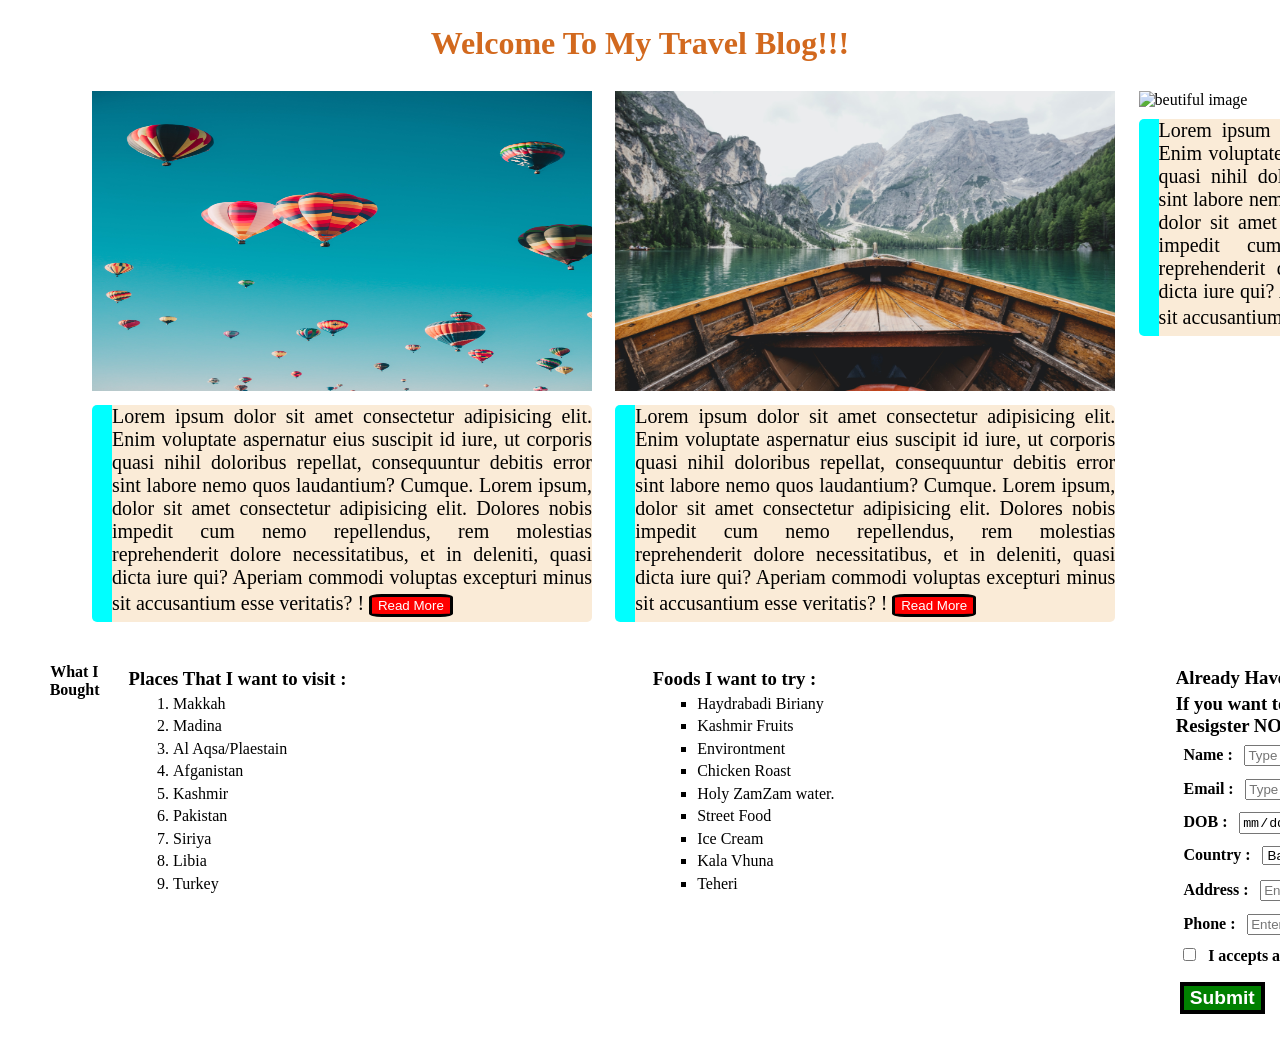
==== TravelWithMe.html @ 7cde7262 "first commit" ====
<!DOCTYPE html>
<html lang="en">
    <head>
        <meta charset="UTF-8">
        <meta name="viewport" content="width=device-width, initial-scale=1.0">
        <title>My Travel Blog</title>
        <link rel="shortcut icon" href="favIcon/travel blog.jpg" type="image/x-icon">
        <style>
            *{
                margin:1%;
            }
            h1, .countryList{
                color:chocolate;
                text-align: center;
            }
            #firstSection{
                display:flex; flex-direction:row; margin-left:50px;
            }
            .blog{
                width: 480px; font-size: 20px; text-align: justify;
                background-color: antiquewhite;
                border-left: 20px solid aqua;
                border-radius: 5px;
            }
            .formInfo{
                display: block; height: 30px;
            }
            .blog-btn{
                border: 3px solid black;
                border-radius: 15%;
                color: white;
                background-color: red;
            }

            button[type="submit"]{
                background-color: green;
                color: white;
                border: 4px solid black;
                font-size: larger;
                font-weight: 800;
                
            }

        </style>

    </head>
    <body>
        <!--This is my main heading.-->
        <h1> Welcome To My Travel Blog!!!</h1> 

        <!--This is my Blog Section.-->
        <section id="firstSection">                                 
            <div style="width:600px">
                <img src="Travel blog Image/ian-dooley-hpTH5b6mo2s-unsplash.jpg" alt="nice travel image" height="300px" width="500px">
                <p class="blog">Lorem ipsum dolor sit amet consectetur adipisicing elit. Enim voluptate aspernatur eius suscipit id iure, ut corporis quasi nihil doloribus repellat, consequuntur debitis error sint labore nemo quos laudantium? Cumque. Lorem ipsum, dolor sit amet consectetur adipisicing elit. Dolores nobis impedit cum nemo repellendus, rem molestias reprehenderit dolore necessitatibus, et in deleniti, quasi dicta iure qui? Aperiam commodi voluptas excepturi minus sit accusantium esse veritatis? !<button class="blog-btn">Read More</button>
                </p>
            </div>
    
            <div style="width:600px">
                <img src="Travel blog Image/luca-bravo-O453M2Liufs-unsplash.jpg" alt="cool travel image" height="300px" width="500px">
                <p class="blog">Lorem ipsum dolor sit amet consectetur adipisicing elit. Enim voluptate aspernatur eius suscipit id iure, ut corporis quasi nihil doloribus repellat, consequuntur debitis error sint labore nemo quos laudantium? Cumque. Lorem ipsum, dolor sit amet consectetur adipisicing elit. Dolores nobis impedit cum nemo repellendus, rem molestias reprehenderit dolore necessitatibus, et in deleniti, quasi dicta iure qui? Aperiam commodi voluptas excepturi minus sit accusantium esse veritatis? !<button class="blog-btn">Read More</button>
                </p>
            </div>

            <div style="width:600px">
                <img src="Travel blog Image/neom-i60yUhfWeYI-unsplash.jpg" alt="beutiful image" height="300px" width="500px">
                <p class="blog">Lorem ipsum dolor sit amet consectetur adipisicing elit. Enim voluptate aspernatur eius suscipit id iure, ut corporis quasi nihil doloribus repellat, consequuntur debitis error sint labore nemo quos laudantium? Cumque. Lorem ipsum, dolor sit amet consectetur adipisicing elit. Dolores nobis impedit cum nemo repellendus, rem molestias reprehenderit dolore necessitatibus, et in deleniti, quasi dicta iure qui? Aperiam commodi voluptas excepturi minus sit accusantium esse veritatis? !<button class="blog-btn">Read More</button>
                </p>
            </div>
        </section>
        <section style="display: flex;">
            <span class=""><b>What I Bought</b></span>

            <div>
                <!--Orderd List-->
                <h3 style="width: 500px;">Places That I want to visit : </h3>
                <ol type="1">
                    <li>Makkah</li>
                    <li>Madina</li>
                    <li>Al Aqsa/Plaestain</li>
                    <li>Afganistan</li>
                    <li>Kashmir</li>
                    <li>Pakistan</li>
                    <li>Siriya</li>
                    <li>Libia</li>
                    <li>Turkey</li>
                </ol>
            </div>

           <div>
              <!--UnOrderd List-->
                <h3 style="width: 500px;">Foods I want to try : </h3>
                <ul style="list-style-type: square;">
                    <li>Haydrabadi Biriany</li>
                    <li>Kashmir Fruits</li>
                    <li>Environtment</li>
                    <li>Chicken Roast</li>
                    <li>Holy ZamZam water.</li>
                    <li>Street Food</li>
                    <li>Ice Cream</li>
                    <li>Kala Vhuna</li>
                    <li>Teheri</li>
                </ul>
            </div>

            <!--Resister Form-->

            <div >
                <h3 style="width: 400px;">Already Have Account ? <a href="login.html" target="_blank"><strong>LogIn NOW!!!</strong></a>
                </h3>
                <h3 style="width: 400px;">If you want to visit your dream destination, Resigster NOW!!! </h3>
                <form action="">
                    <span class="formInfo"> <b>Name    :</b> <input type="text" name="" id="" placeholder="Type your Name"></span> 
                <span class="formInfo"> <b>Email   :</b> <input type="email" name="" id="" placeholder="Type your Email"></span>
                <span class="formInfo"> <b>DOB     :</b> <input type="date" name="" id="" placeholder="Enter Your Date Of Birth"></span>
                <span class="formInfo"> <b>Country :</b> 
                  <select>
                    <option class="countryList">Bangladesh</option>
                    <option class="countryList">Pakistan</option>
                    <option class="countryList">Afganistan</option>
                    <option class="countryList">India</option>
                  </select> 
                </span>
                <span class="formInfo"> <b>Address :</b> <input type="text" name="" id="" placeholder="Enter your Address"></span>
                <span class="formInfo"> <b>Phone   :</b> <input type="text" name="" id="" placeholder="Enter Your Phone Number"></span>

                <span class="formInfo"> <input type="checkbox" name="" id="" placeholder="Enter Your Phone Number"><b> I accepts all the terms & Condition. </b></span>
                <button type="submit">Submit</button>
                </form>


            </div>
            
        </section>
        
        
    </body>
</html>
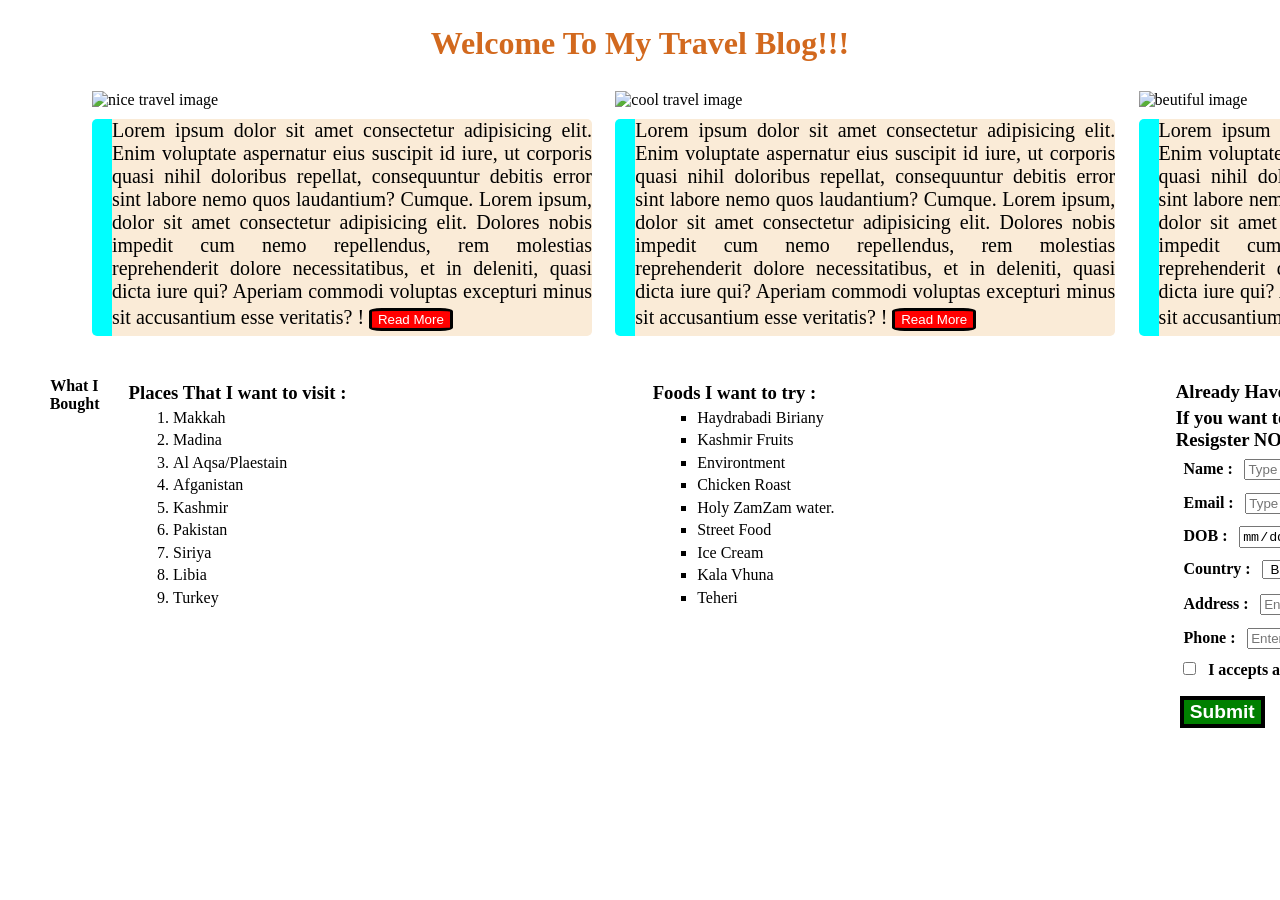
==== commit 4ea062ae: "second commit" ====
--- a/TravelWithMe.html
+++ b/TravelWithMe.html
@@ -5,41 +5,9 @@
         <meta name="viewport" content="width=device-width, initial-scale=1.0">
         <title>My Travel Blog</title>
         <link rel="shortcut icon" href="favIcon/travel blog.jpg" type="image/x-icon">
+        <link rel="stylesheet" href="style/style.css">
         <style>
-            *{
-                margin:1%;
-            }
-            h1, .countryList{
-                color:chocolate;
-                text-align: center;
-            }
-            #firstSection{
-                display:flex; flex-direction:row; margin-left:50px;
-            }
-            .blog{
-                width: 480px; font-size: 20px; text-align: justify;
-                background-color: antiquewhite;
-                border-left: 20px solid aqua;
-                border-radius: 5px;
-            }
-            .formInfo{
-                display: block; height: 30px;
-            }
-            .blog-btn{
-                border: 3px solid black;
-                border-radius: 15%;
-                color: white;
-                background-color: red;
-            }
-
-            button[type="submit"]{
-                background-color: green;
-                color: white;
-                border: 4px solid black;
-                font-size: larger;
-                font-weight: 800;
-                
-            }
+       
 
         </style>
 
@@ -67,6 +35,7 @@
                 <p class="blog">Lorem ipsum dolor sit amet consectetur adipisicing elit. Enim voluptate aspernatur eius suscipit id iure, ut corporis quasi nihil doloribus repellat, consequuntur debitis error sint labore nemo quos laudantium? Cumque. Lorem ipsum, dolor sit amet consectetur adipisicing elit. Dolores nobis impedit cum nemo repellendus, rem molestias reprehenderit dolore necessitatibus, et in deleniti, quasi dicta iure qui? Aperiam commodi voluptas excepturi minus sit accusantium esse veritatis? !<button class="blog-btn">Read More</button>
                 </p>
             </div>
+           
         </section>
         <section style="display: flex;">
             <span class=""><b>What I Bought</b></span>
@@ -119,6 +88,7 @@
                     <option class="countryList">Pakistan</option>
                     <option class="countryList">Afganistan</option>
                     <option class="countryList">India</option>
+                    <option class="countryList">Suadi Arabia</option>
                   </select> 
                 </span>
                 <span class="formInfo"> <b>Address :</b> <input type="text" name="" id="" placeholder="Enter your Address"></span>
--- a/style/style.css
+++ b/style/style.css
@@ -0,0 +1,34 @@
+*{
+    margin:1%;
+}
+h1, .countryList{
+    color:chocolate;
+    text-align: center;
+}
+#firstSection{
+    display:flex; flex-direction:row; margin-left:50px;
+}
+.blog{
+    width: 480px; font-size: 20px; text-align: justify;
+    background-color: antiquewhite;
+    border-left: 20px solid aqua;
+    border-radius: 5px;
+}
+.formInfo{
+    display: block; height: 30px;
+}
+.blog-btn{
+    border: 3px solid black;
+    border-radius: 15%;
+    color: white;
+    background-color: red;
+}
+
+button[type="submit"]{
+    background-color: green;
+    color: white;
+    border: 4px solid black;
+    font-size: larger;
+    font-weight: 800;
+    
+}
